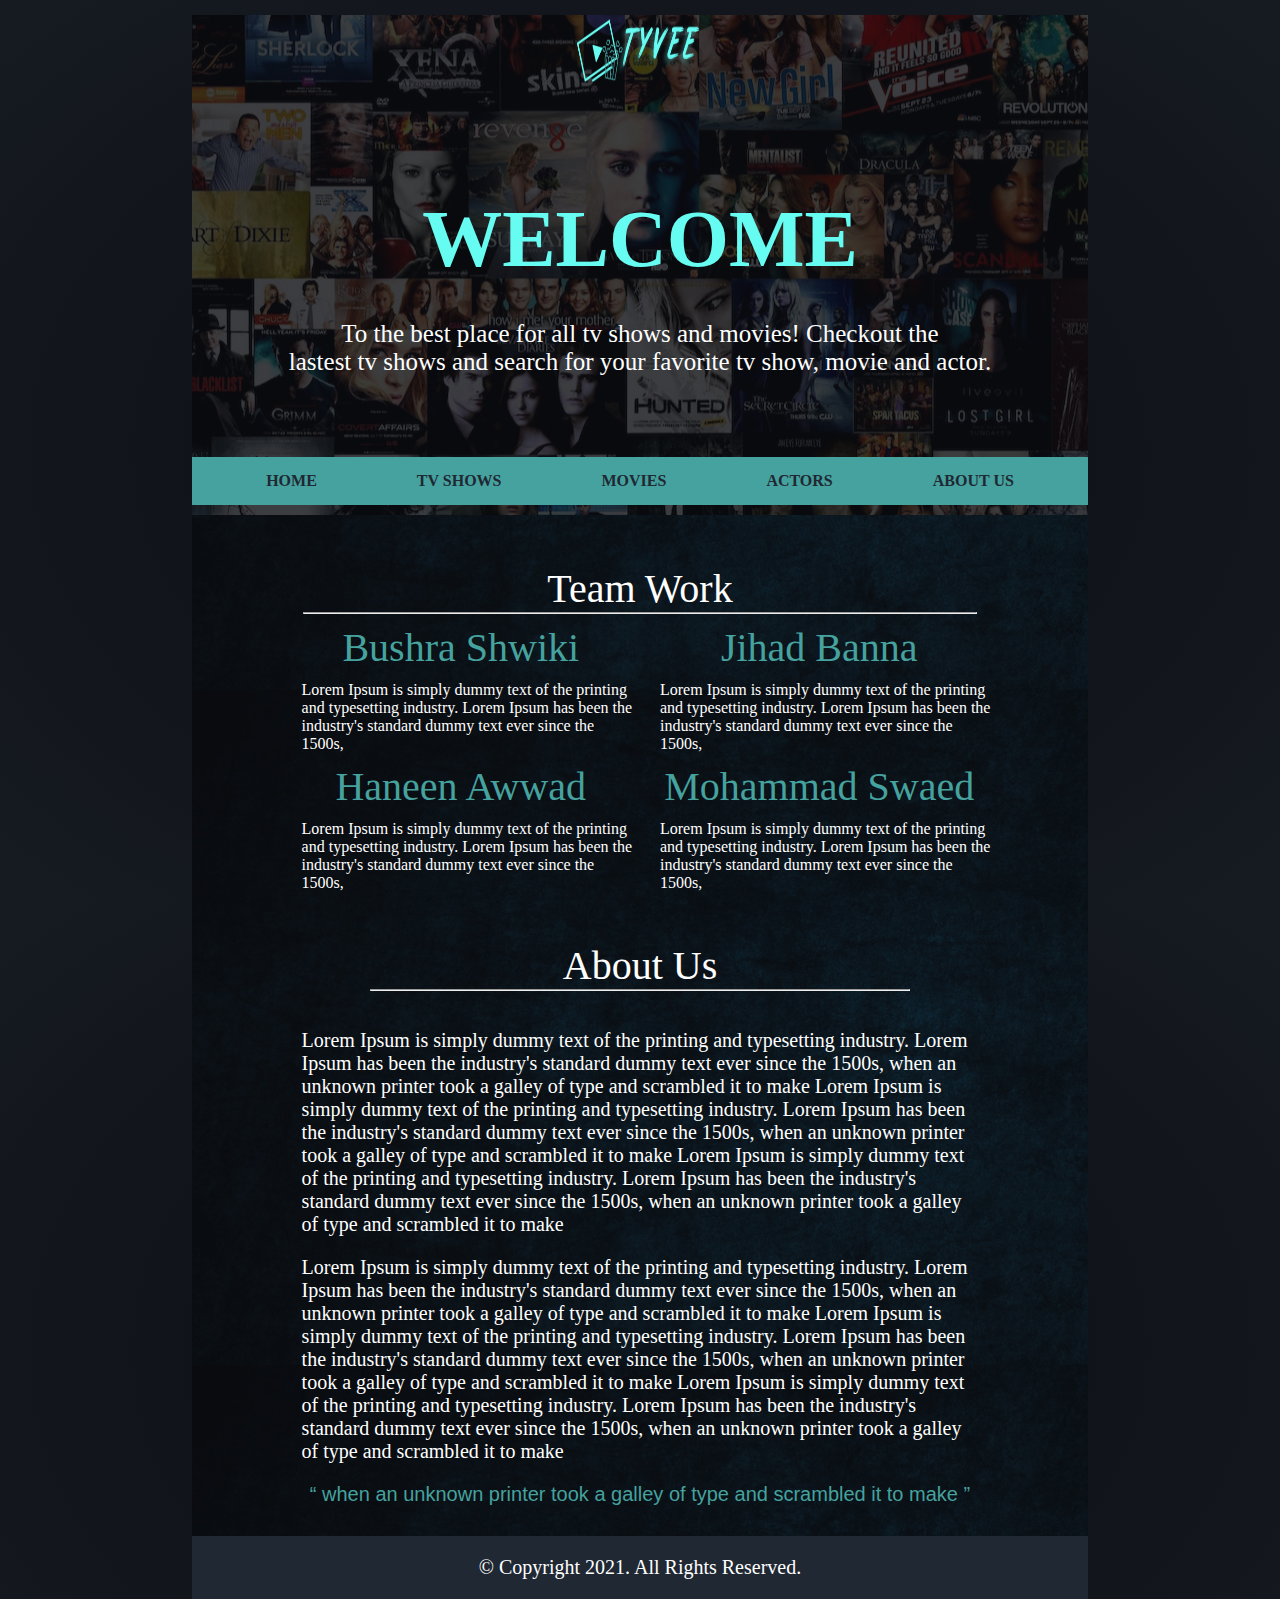
==== Aboutus.html @ d0c51a2b "adding actor and about pages" ====
<!DOCTYPE html>
<html lang="en">
  <head>
    <link rel="shortcut icon" href="pic/icon.png" />
    <meta charset="UTF-8" />
    <meta name="viewport" content="width=device-width, initial-scale=1.0" />
    <title>About Us</title>
    <link rel="stylesheet" href="style/master.css" />
    <link rel="stylesheet" href="style/about.css" />
  </head>
  <header>
    <img id="logo" src="pic/logo.png" alt="Website Logo" />

    <h1>WELCOME</h1>
    <p>
      To the best place for all tv shows and movies! Checkout the <br />lastest
      tv shows and search for your favorite tv show, movie and actor.
    </p>

    <nav class="Nav-bar" id="myTopnav">
      <span><a href="index.html">HOME</a></span>
      <span><a href="">TV SHOWS</a></span>
      <span><a href="">MOVIES</a></span>
      <span><a href="Actors.html">ACTORS</a></span>
      <span><a href="Aboutus.html">ABOUT US</a></span>
    </nav>
  </header>

  <body>
    <span class="title">Team Work</span>
    <hr />
    <div class="team-member">  
        <div class="column">    
            <span class="team-title">Bushra Shwiki</span>    
            <span class="bio">Lorem Ipsum is simply dummy text of the printing and typesetting
                industry. Lorem Ipsum has been the industry's standard dummy text ever
                since the 1500s,</span>  
            <span class="team-title">Haneen Awwad</span>    
            <span class="bio">Lorem Ipsum is simply dummy text of the printing and typesetting
                industry. Lorem Ipsum has been the industry's standard dummy text ever
                since the 1500s,</span>  
        </div>  <div class="column">    
            <span class="team-title">Jihad Banna</span>    
            <span class="bio">Lorem Ipsum is simply dummy text of the printing and typesetting
                industry. Lorem Ipsum has been the industry's standard dummy text ever
                since the 1500s,</span>  
            <span class="team-title">Mohammad Swaed</span>    
            <span class="bio">Lorem Ipsum is simply dummy text of the printing and typesetting
                industry. Lorem Ipsum has been the industry's standard dummy text ever
                since the 1500s,</span>  
        </div>
    </div>

      <div class="about-box">
        <span class="title">About Us</span>
        <hr /> <br />
        <p>
          Lorem Ipsum is simply dummy text of the printing and typesetting
          industry. Lorem Ipsum has been the industry's standard dummy text ever
          since the 1500s, when an unknown printer took a galley of type and
          scrambled it to make Lorem Ipsum is simply dummy text of the printing
          and typesetting industry. Lorem Ipsum has been the industry's standard
          dummy text ever since the 1500s, when an unknown printer took a galley
          of type and scrambled it to make Lorem Ipsum is simply dummy text of
          the printing and typesetting industry. Lorem Ipsum has been the
          industry's standard dummy text ever since the 1500s, when an unknown
          printer took a galley of type and scrambled it to make
        </p>

        <p>
            Lorem Ipsum is simply dummy text of the printing and typesetting
            industry. Lorem Ipsum has been the industry's standard dummy text ever
            since the 1500s, when an unknown printer took a galley of type and
            scrambled it to make Lorem Ipsum is simply dummy text of the printing
            and typesetting industry. Lorem Ipsum has been the industry's standard
            dummy text ever since the 1500s, when an unknown printer took a galley
            of type and scrambled it to make Lorem Ipsum is simply dummy text of
            the printing and typesetting industry. Lorem Ipsum has been the
            industry's standard dummy text ever since the 1500s, when an unknown
            printer took a galley of type and scrambled it to make
          </p>
          <center>
          <q> when an unknown
            printer took a galley of type and scrambled it to make </q>
        </center>
      </div>
    </div>
  </body>
  <footer>
    <span> &#169; Copyright 2021. All Rights Reserved.</span>
  </footer>
</html>
---- style/master.css ----
* {
  padding: 0;
  margin: 0;
  text-decoration: none;
}
html {
  background-image: radial-gradient(#0b0c10, #161b22);
  height: 100%;
  width: 100%;
}
header {
  margin-left: auto;
  margin-right: auto;
  margin-top: 15px;
  background-image: url(../pic/Header.jpg);
  background-repeat: no-repeat;
  width: 100%;
  height: 500px;
  background-position: center;
  background-size: auto;
  text-align: center;
  color: white;
}
header img {
  width: 15%;
  height: 15%;
  padding-bottom: 50px;
}
header h1 {
  color: #66fcf1;
  font-size: 80px;
  padding-top: 50px;
  padding-bottom: 35px;
}
header p {
  font-size: 25px;
}
.Nav-bar {
  display: flex;
  justify-content: center;
  align-items: center;
  background-color: #45a29e;
  width: 100%;
  text-align: center;
  margin-left: auto;
  margin-right: auto;
  margin-top: 9%;
}
.Nav-bar span {
  padding: 15px 50px;
}
.Nav-bar a {
  display: block;
  color: #1f2833;
  font-weight: bold;
}

.Nav-bar a:hover {
  color: white;
  cursor: pointer;
}

.Nav-bar .icon {
  display: none;
}
footer {
  color: white;
  background-color: #1f2833;
  padding: 20px;
  text-align: center;
  font-size: 20px;
  margin-top: 30px;
  margin-bottom: 20px;
}
body {
    margin-left: auto;
    margin-right: auto;
    background-image: url(../pic/texture.jpg);
    width: 70%;
  }

@media only screen and (max-width: 800px) {
  header,
  body {
    width: 100%;
  }
  header {
    height: 50%;
  }
  header img {
    width: 200px;
  }

  header h1 {
    font-size: 50px;
  }
  header p {
    font-size: 20px;
  }
  .Nav-bar {
    display: flex;
    justify-content: center;
    align-items: center;
    flex-direction: column;
  }
  .Nav-bar span {
    border-bottom: solid 2px #0b0c10;
    width: 80%;
  }
}
---- style/about.css ----
.team-work {
  display: flex;
  justify-content: center;
  align-items: center;
  flex-direction: column;
  width: 90%;
}
.title {
  display: flex;
  justify-content: center;
  align-items: center;
  font-size: 40px;
  text-align: center;
  color: white;
  margin-top: 50px;
}

.team-title {
  display: flex;
  justify-content: center;
  align-items: center;
  font-size: 40px;
  text-align: center;
  color: #45a29e;
  padding: 10px;
}
.team-member {
  display: flex;
  justify-content: space-between;
  margin-left: auto;
  margin-right: auto;
  width: 80%;
}
.team-member .column {
  display: flex;
  flex-direction: column;
  justify-content: space-between;
}
hr {
  margin-left: auto;
  margin-right: auto;
  color: #45a29e;
  width: 75%;
}
.bio {
  color: white;
  padding-left: 20px;
}
.about-box {
  margin-left: auto;
  margin-right: auto;
  flex-direction: column;
  color: white;
  width: 80%;
}
.about-box p {
  font-size: 20px;
  margin: 20px;
}
.about-box q {
  font-size: 20px;
  margin: auto;
  color: #45a29e;
  text-align: center;
  font-family: "Lucida Sans", "Lucida Sans Regular", "Lucida Grande",
    "Lucida Sans Unicode", Geneva, Verdana, sans-serif;
}

@media only screen and (max-width: 800px) {
  .team-member {
    display: flex;
    flex-direction: column;
    margin-left: auto;
    margin-right: auto;
    width: 80%;
  }
  .about-box {
    width: 95%;
  }
}
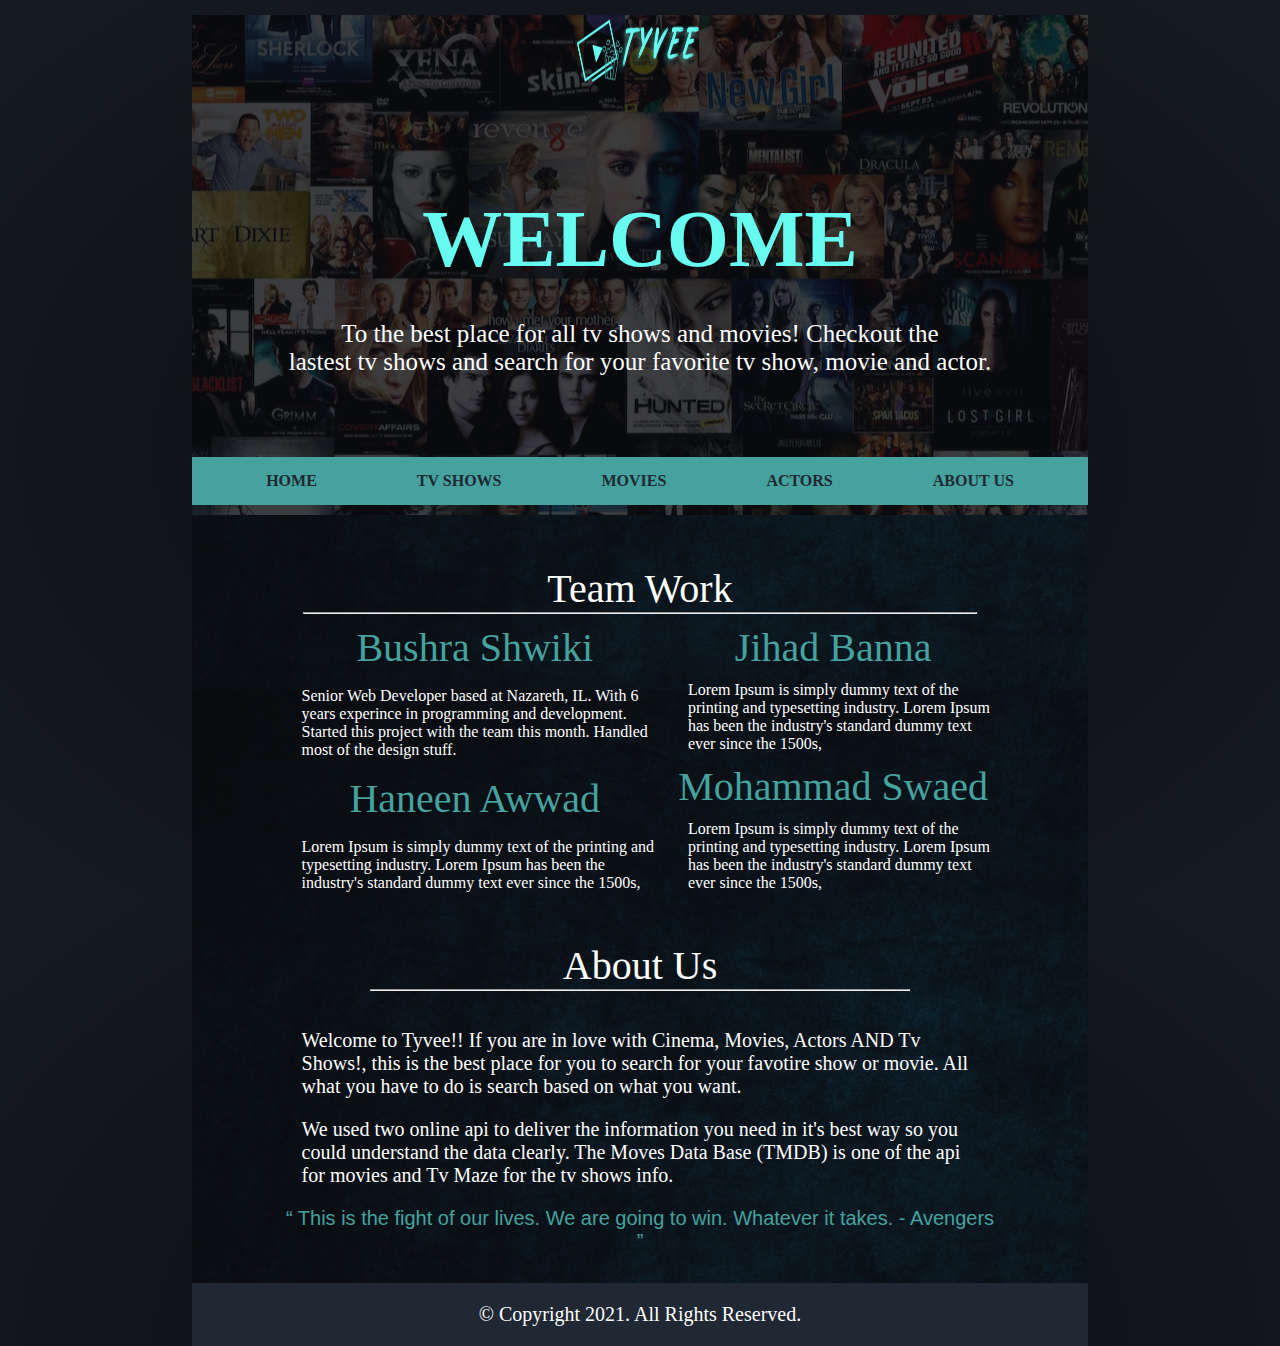
==== commit f8deec73: "movies page" ====
--- a/Aboutus.html
+++ b/Aboutus.html
@@ -20,7 +20,7 @@
     <nav class="Nav-bar" id="myTopnav">
       <span><a href="index.html">HOME</a></span>
       <span><a href="">TV SHOWS</a></span>
-      <span><a href="">MOVIES</a></span>
+      <span><a href="Movies.html">MOVIES</a></span>
       <span><a href="Actors.html">ACTORS</a></span>
       <span><a href="Aboutus.html">ABOUT US</a></span>
     </nav>
@@ -32,9 +32,7 @@
     <div class="team-member">  
         <div class="column">    
             <span class="team-title">Bushra Shwiki</span>    
-            <span class="bio">Lorem Ipsum is simply dummy text of the printing and typesetting
-                industry. Lorem Ipsum has been the industry's standard dummy text ever
-                since the 1500s,</span>  
+            <span class="bio">Senior Web Developer based at Nazareth, IL. With 6 years experince in programming and development. Started this project with the team this month. Handled most of the design stuff.</span>  
             <span class="team-title">Haneen Awwad</span>    
             <span class="bio">Lorem Ipsum is simply dummy text of the printing and typesetting
                 industry. Lorem Ipsum has been the industry's standard dummy text ever
@@ -55,33 +53,15 @@
         <span class="title">About Us</span>
         <hr /> <br />
         <p>
-          Lorem Ipsum is simply dummy text of the printing and typesetting
-          industry. Lorem Ipsum has been the industry's standard dummy text ever
-          since the 1500s, when an unknown printer took a galley of type and
-          scrambled it to make Lorem Ipsum is simply dummy text of the printing
-          and typesetting industry. Lorem Ipsum has been the industry's standard
-          dummy text ever since the 1500s, when an unknown printer took a galley
-          of type and scrambled it to make Lorem Ipsum is simply dummy text of
-          the printing and typesetting industry. Lorem Ipsum has been the
-          industry's standard dummy text ever since the 1500s, when an unknown
-          printer took a galley of type and scrambled it to make
+          Welcome to Tyvee!! If you are in love with Cinema, Movies, Actors AND Tv Shows!, this is the best place for you to search for your favotire show or movie. All what you have to do is search based on what you want.
+          
         </p>
 
         <p>
-            Lorem Ipsum is simply dummy text of the printing and typesetting
-            industry. Lorem Ipsum has been the industry's standard dummy text ever
-            since the 1500s, when an unknown printer took a galley of type and
-            scrambled it to make Lorem Ipsum is simply dummy text of the printing
-            and typesetting industry. Lorem Ipsum has been the industry's standard
-            dummy text ever since the 1500s, when an unknown printer took a galley
-            of type and scrambled it to make Lorem Ipsum is simply dummy text of
-            the printing and typesetting industry. Lorem Ipsum has been the
-            industry's standard dummy text ever since the 1500s, when an unknown
-            printer took a galley of type and scrambled it to make
+            We used two online api to deliver the information you need in it's best way so you could understand the data clearly. The Moves Data Base (TMDB) is one of the api for movies and Tv Maze for the tv shows info. 
           </p>
           <center>
-          <q> when an unknown
-            printer took a galley of type and scrambled it to make </q>
+          <q> This is the fight of our lives. We are going to win. Whatever it takes. - Avengers </q>
         </center>
       </div>
     </div>
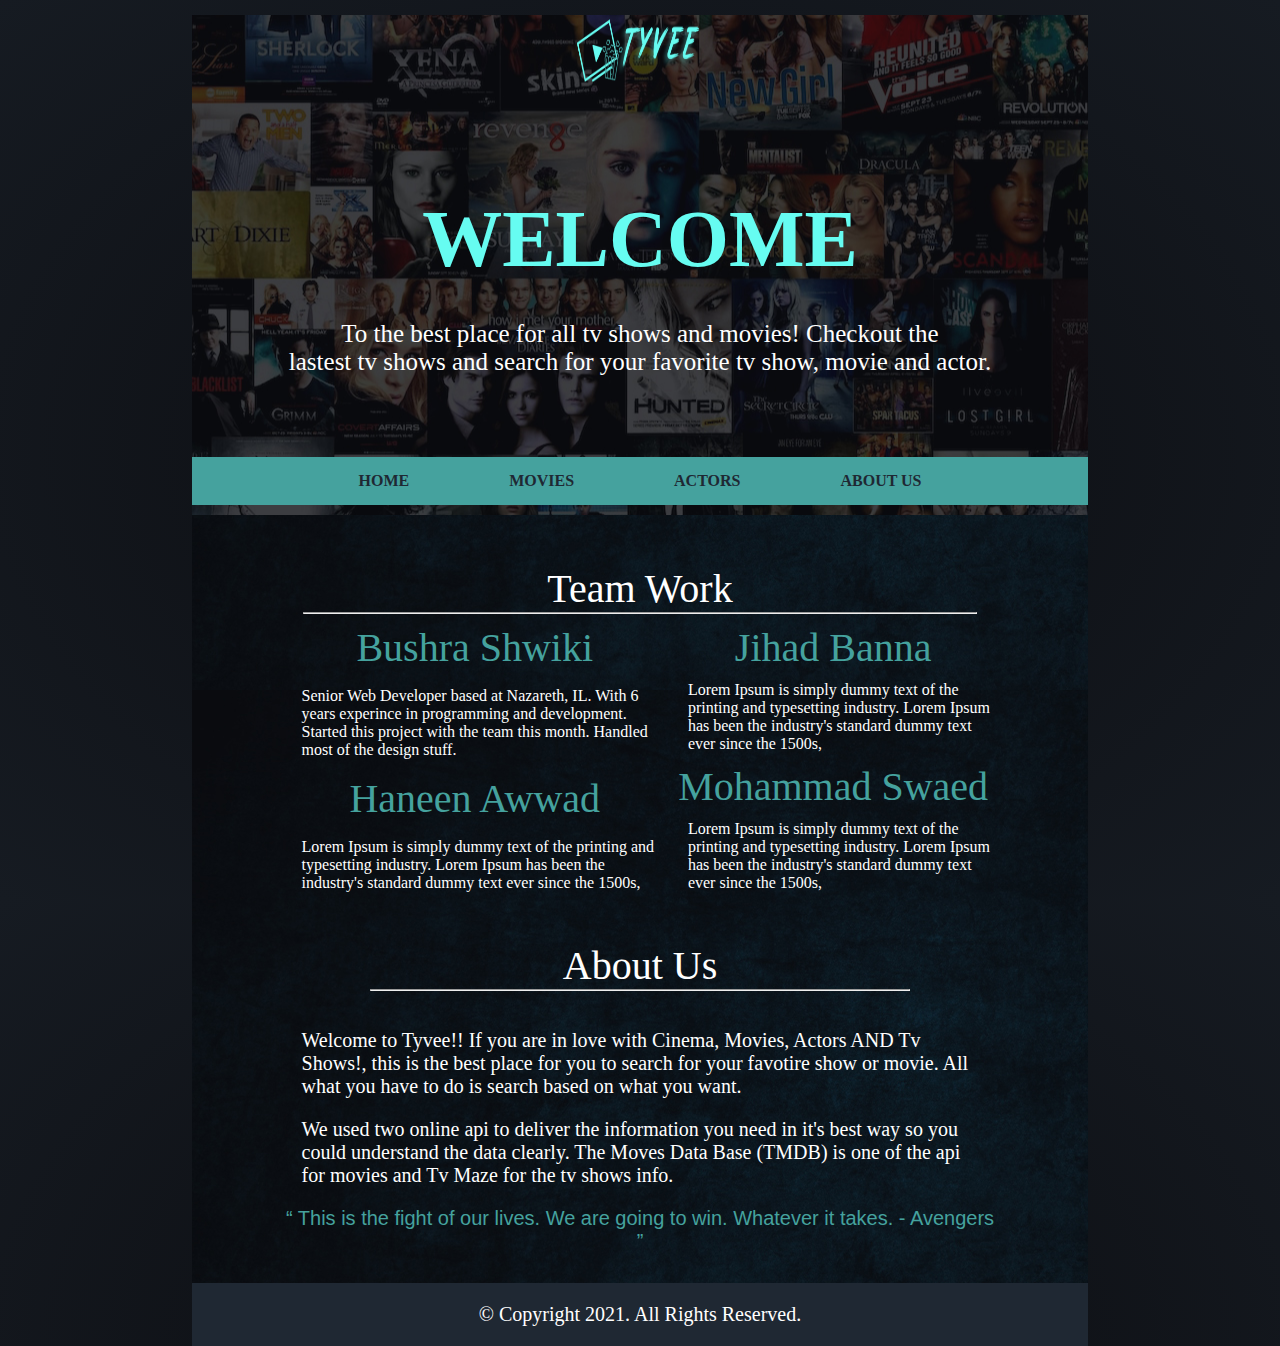
==== commit 2c5f22cd: "deleting tv shows from navbar" ====
--- a/Aboutus.html
+++ b/Aboutus.html
@@ -19,7 +19,6 @@
 
     <nav class="Nav-bar" id="myTopnav">
       <span><a href="index.html">HOME</a></span>
-      <span><a href="">TV SHOWS</a></span>
       <span><a href="Movies.html">MOVIES</a></span>
       <span><a href="Actors.html">ACTORS</a></span>
       <span><a href="Aboutus.html">ABOUT US</a></span>
--- a/style/master.css
+++ b/style/master.css
@@ -73,11 +73,88 @@
   margin-bottom: 20px;
 }
 body {
-    margin-left: auto;
-    margin-right: auto;
-    background-image: url(../pic/texture.jpg);
-    width: 70%;
-  }
+  margin-left: auto;
+  margin-right: auto;
+  background-image: url(../pic/texture.jpg);
+  width: 70%;
+}
+
+output {
+  display: flex;
+  justify-content: center;
+  align-items: center;
+  flex-direction: column;
+}
+.imgSize {
+  display: flex;
+  justify-content: center;
+  align-items: center;
+  width: 500px;
+  height: 80%;
+  border: solid 6px #45a29e;
+  border-radius: 3px;
+  border-style: outset;
+}
+
+h2 {
+  color: white;
+  padding: 5px;
+}
+
+h5 {
+  padding: 20px;
+  color: white;
+  font-size: 20px;
+  width: 65%;
+  margin-left: auto;
+  margin-right: auto;
+}
+
+form {
+  display: flex;
+  flex-direction: column;
+  justify-content: space-between;
+  align-items: center;
+}
+label {
+  display: flex;
+  justify-content: center;
+  color: white;
+  font-size: 40px;
+  margin-top: 30px;
+}
+
+#radiosFieldSet {
+  width: 60%;
+  color: white;
+  font-size: 30px;
+}
+
+input[type="text"], input[type="date"] {
+  width: 50%;
+  padding: 12px 20px;
+  margin: 8px 0;
+  display: inline-block;
+  border-radius: 2px;
+  box-sizing: border-box;
+  background-color: #c5c6c7;
+  text-align: center;
+  font-size: 20px;
+}
+
+input[type="submit"] {
+  width: 50%;
+  padding: 12px 20px;
+  margin: 8px 0;
+  display: inline-block;
+  border-radius: 2px;
+  box-sizing: border-box;
+  background-color: #c5c6c7;
+  text-align: center;
+  color: #1f2833;
+  font-size: 20px;
+  margin-bottom: 20px;
+}
 
 @media only screen and (max-width: 800px) {
   header,
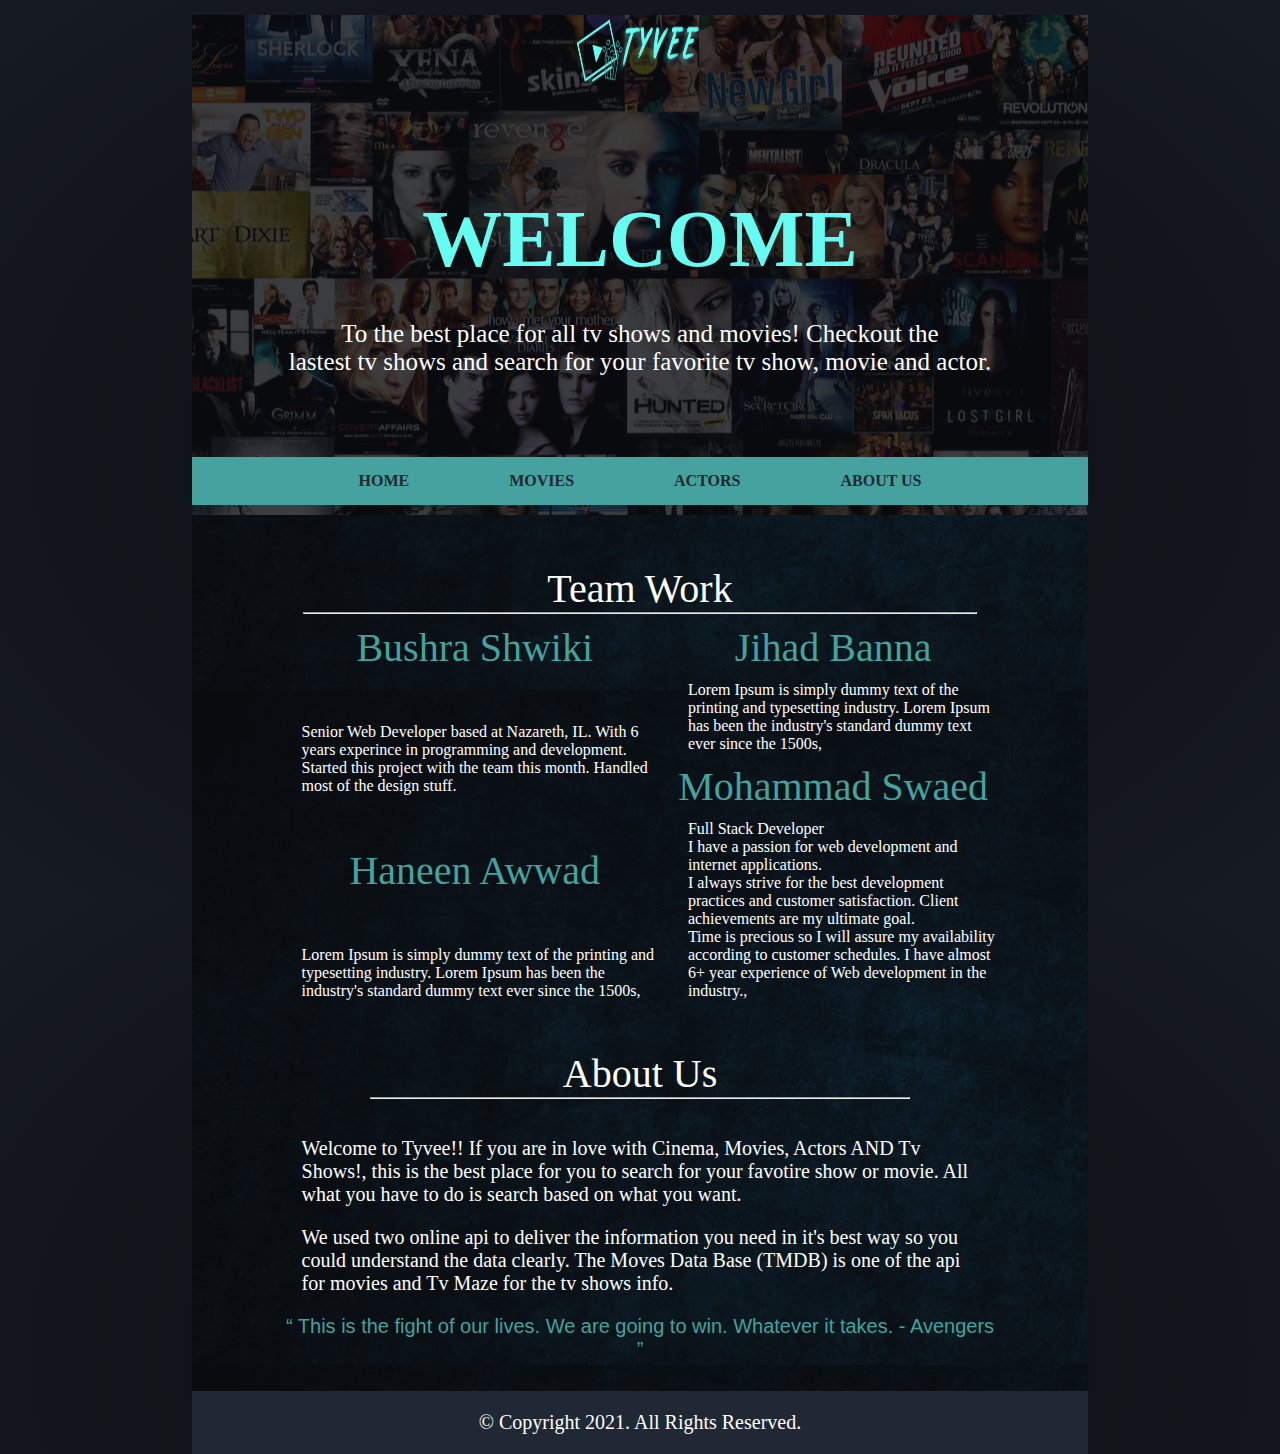
==== commit 35002820: "Update Aboutus.html" ====
--- a/Aboutus.html
+++ b/Aboutus.html
@@ -42,9 +42,11 @@
                 industry. Lorem Ipsum has been the industry's standard dummy text ever
                 since the 1500s,</span>  
             <span class="team-title">Mohammad Swaed</span>    
-            <span class="bio">Lorem Ipsum is simply dummy text of the printing and typesetting
-                industry. Lorem Ipsum has been the industry's standard dummy text ever
-                since the 1500s,</span>  
+            <span class="bio">Full Stack Developer<br>
+                    I have a passion for web development and internet applications.<br>
+                    I always strive for the best development practices and customer satisfaction. Client achievements are my ultimate goal.<br>
+                    Time is precious so I will assure my availability according to customer schedules.
+                    I have almost 6+ year experience of Web development in the industry.,</span>  
         </div>
     </div>
 
--- a/style/master.css
+++ b/style/master.css
@@ -95,7 +95,10 @@
   border-radius: 3px;
   border-style: outset;
 }
-
+.errorMes {
+  color: white;
+  font-size: 40px;
+}
 h2 {
   color: white;
   padding: 5px;
@@ -129,7 +132,10 @@
   color: white;
   font-size: 30px;
 }
-
+a {
+  text-decoration: none;
+  color:  #66fcf1;
+}
 input[type="text"], input[type="date"] {
   width: 50%;
   padding: 12px 20px;
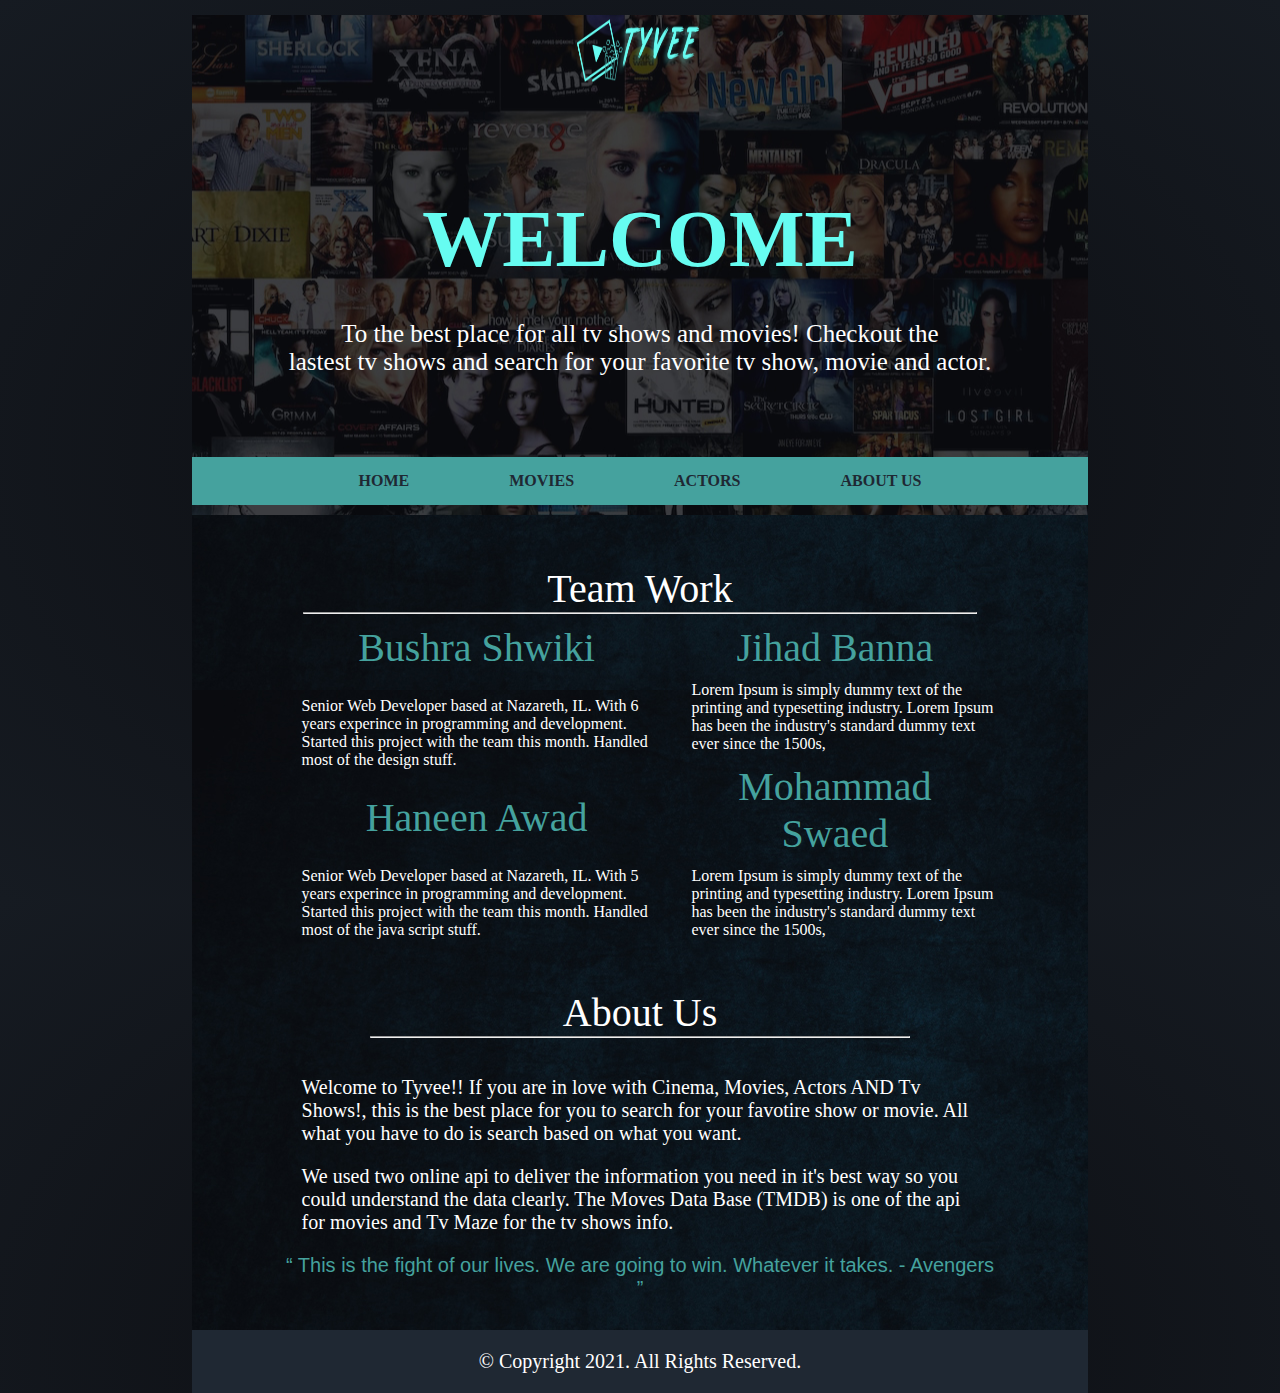
==== commit 537483f9: "catch error function" ====
--- a/Aboutus.html
+++ b/Aboutus.html
@@ -32,21 +32,18 @@
         <div class="column">    
             <span class="team-title">Bushra Shwiki</span>    
             <span class="bio">Senior Web Developer based at Nazareth, IL. With 6 years experince in programming and development. Started this project with the team this month. Handled most of the design stuff.</span>  
-            <span class="team-title">Haneen Awwad</span>    
-            <span class="bio">Lorem Ipsum is simply dummy text of the printing and typesetting
-                industry. Lorem Ipsum has been the industry's standard dummy text ever
-                since the 1500s,</span>  
+            <span class="team-title">Haneen Awad</span>    
+            <span class="bio">Senior Web Developer based at Nazareth, IL. With 5 years experince in programming and development. Started this project with the team this month. Handled most of the java script stuff.
+            </span>  
         </div>  <div class="column">    
             <span class="team-title">Jihad Banna</span>    
             <span class="bio">Lorem Ipsum is simply dummy text of the printing and typesetting
                 industry. Lorem Ipsum has been the industry's standard dummy text ever
                 since the 1500s,</span>  
             <span class="team-title">Mohammad Swaed</span>    
-            <span class="bio">Full Stack Developer<br>
-                    I have a passion for web development and internet applications.<br>
-                    I always strive for the best development practices and customer satisfaction. Client achievements are my ultimate goal.<br>
-                    Time is precious so I will assure my availability according to customer schedules.
-                    I have almost 6+ year experience of Web development in the industry.,</span>  
+            <span class="bio">Lorem Ipsum is simply dummy text of the printing and typesetting
+                industry. Lorem Ipsum has been the industry's standard dummy text ever
+                since the 1500s,</span>  
         </div>
     </div>
 
--- a/style/master.css
+++ b/style/master.css
@@ -190,4 +190,7 @@
     border-bottom: solid 2px #0b0c10;
     width: 80%;
   }
+  .imgSize {
+    width: 300px;
+  }
 }
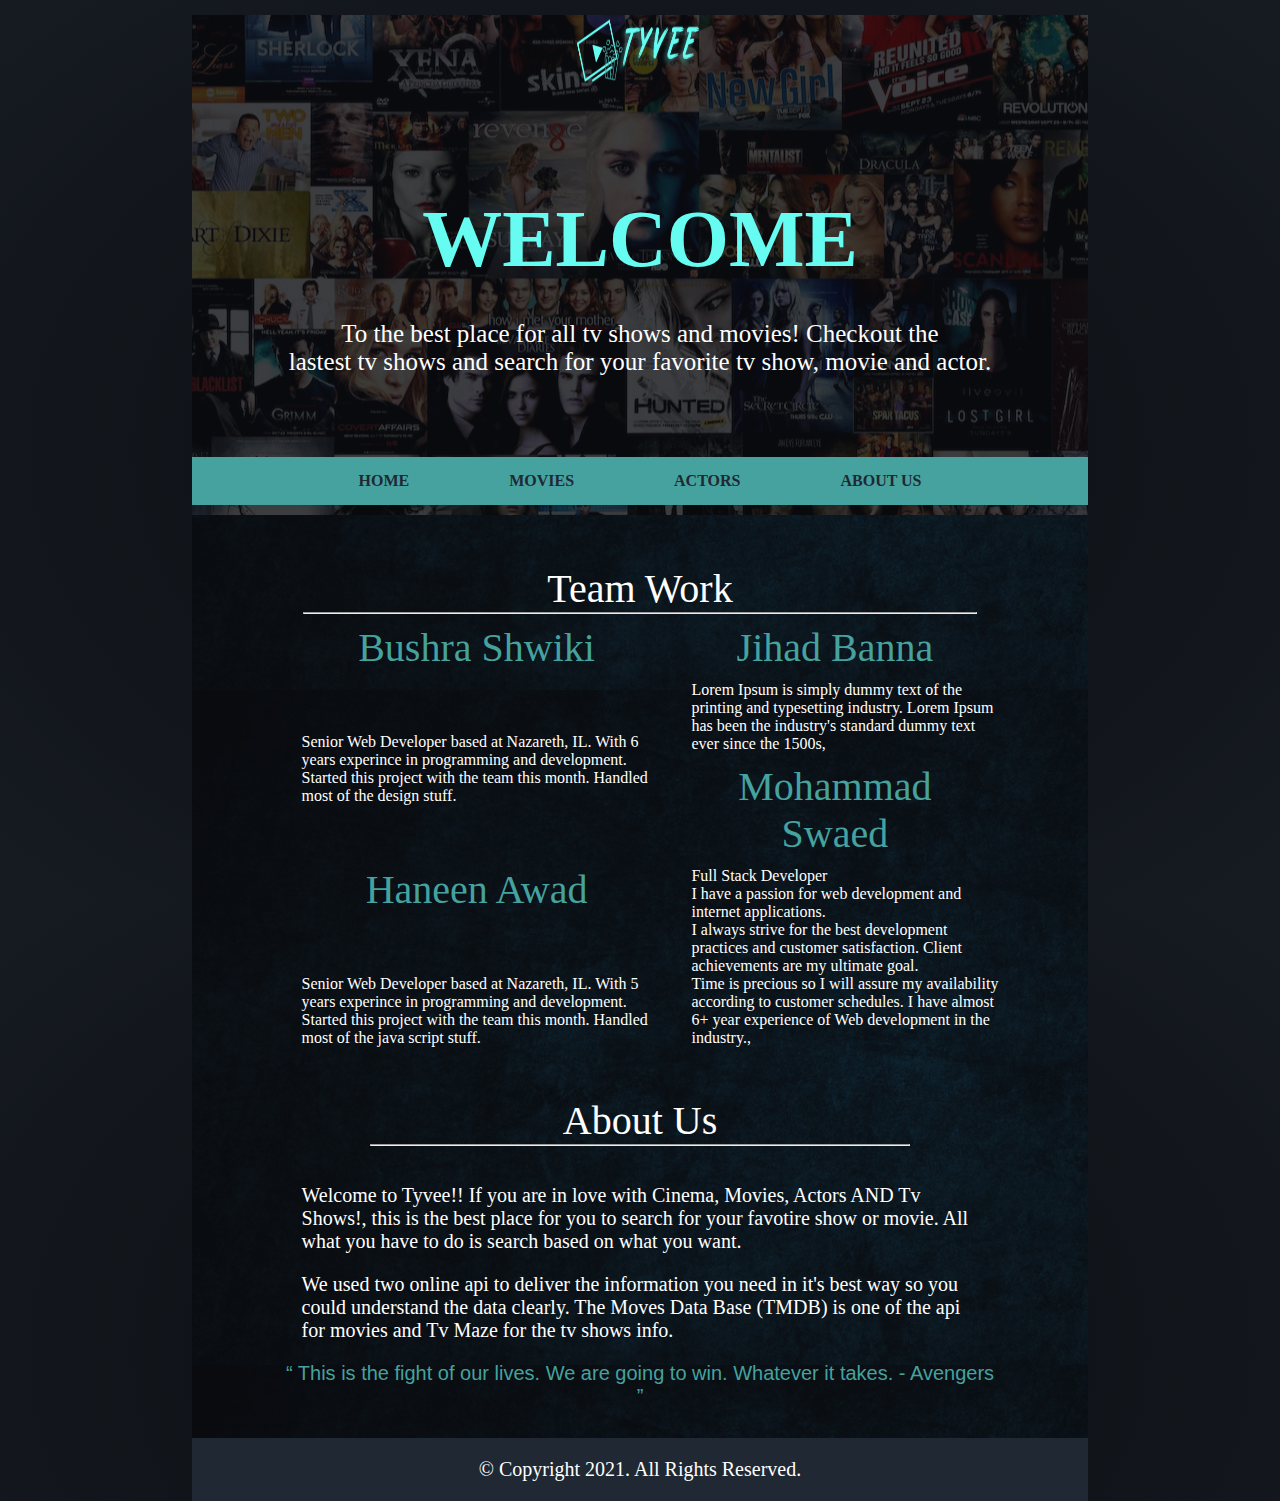
==== commit f9f6e4a9: "Merge pull request #19 from WebAhead8/catch-error" ====
--- a/Aboutus.html
+++ b/Aboutus.html
@@ -41,9 +41,11 @@
                 industry. Lorem Ipsum has been the industry's standard dummy text ever
                 since the 1500s,</span>  
             <span class="team-title">Mohammad Swaed</span>    
-            <span class="bio">Lorem Ipsum is simply dummy text of the printing and typesetting
-                industry. Lorem Ipsum has been the industry's standard dummy text ever
-                since the 1500s,</span>  
+            <span class="bio">Full Stack Developer<br>
+                    I have a passion for web development and internet applications.<br>
+                    I always strive for the best development practices and customer satisfaction. Client achievements are my ultimate goal.<br>
+                    Time is precious so I will assure my availability according to customer schedules.
+                    I have almost 6+ year experience of Web development in the industry.,</span>  
         </div>
     </div>
 
